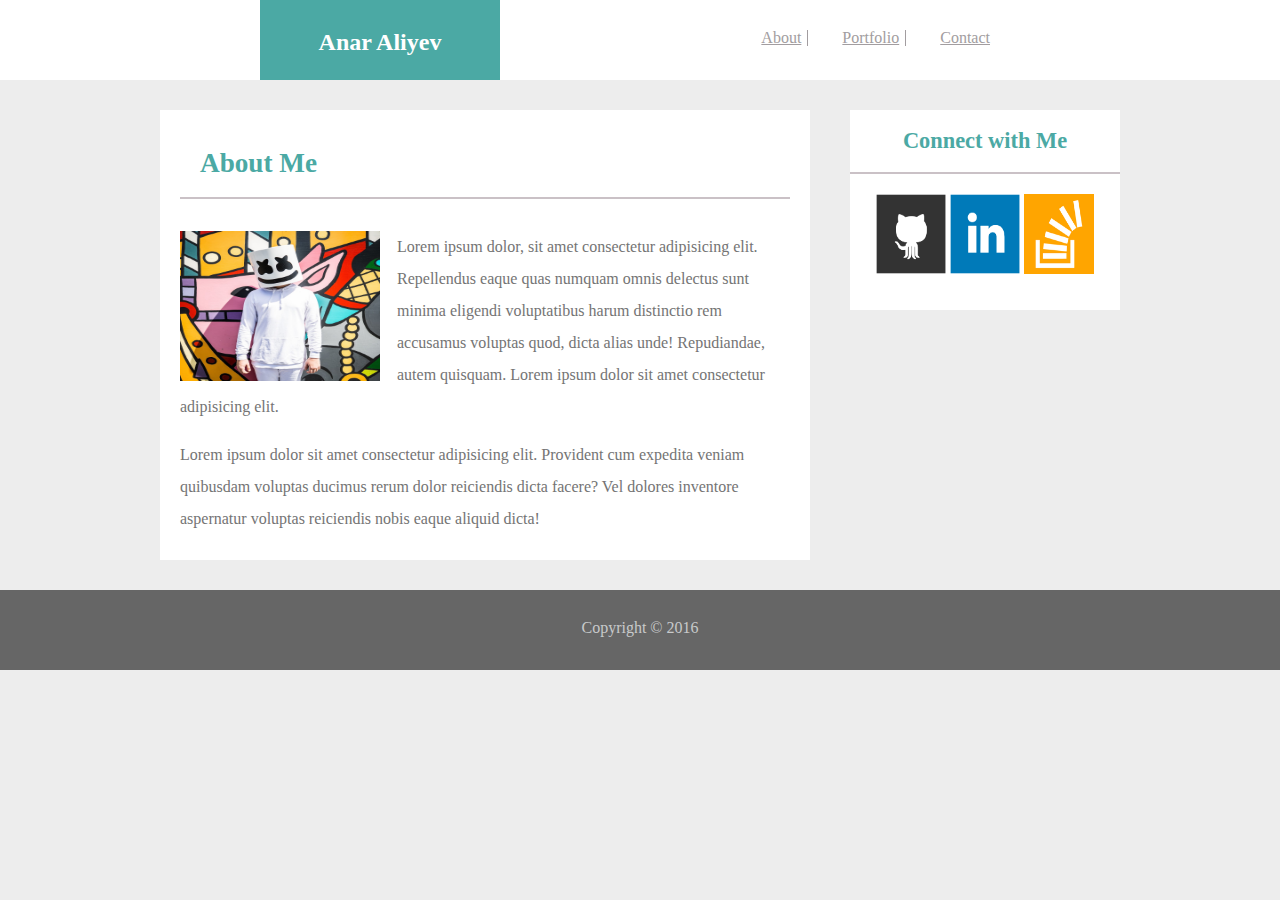
==== index.html @ 93dc23fb "initial" ====
<!DOCTYPE html>
<html lang="en">
<head>
    <meta charset="UTF-8">
    <meta name="viewport" content="width=device-width, initial-scale=1.0">
    <meta http-equiv="X-UA-Compatible" content="ie=edge">
    <title>Document</title>
    <link rel="stylesheet" href="assets/css/reset.css">
    <link rel="stylesheet" href="assets/css/style.css">
</head>
<body>
    
  

   <header class="header-about">

    <div class="y_name">

        <h1 class="name-tag">Anar Aliyev</h1>

    </div>

        <nav id="nav-bar">

            <ul id="nav-ul">

                <li><a target="_self" href="index.html">About</a></li>
                <li><a target="blank" href="portfolio.html">Portfolio</a></li>
                <li><a target="blank" href="contact.html">Contact</a></li>



            </ul>





        </nav>

   </header> 

   <div class="container">


    <section id="mainsec">


        <div class="aboutme">

            <div class="wrapper">
            <h2>About Me</h2><br><br>

                
            <img class="profile" src="assets/images/74270-music-boy-in-dark.jpg" alt="">

                    <p class="aboutp">Lorem ipsum dolor, sit amet consectetur adipisicing elit. Repellendus eaque quas numquam omnis delectus sunt minima eligendi voluptatibus harum distinctio rem accusamus voluptas quod, dicta alias unde! Repudiandae, autem quisquam. Lorem ipsum dolor sit amet consectetur adipisicing elit. </p><br>
                
                    <p class="aboutp"> Lorem ipsum dolor sit amet consectetur adipisicing elit. Provident cum expedita veniam quibusdam voluptas ducimus rerum dolor reiciendis dicta facere? Vel dolores inventore aspernatur voluptas reiciendis nobis eaque aliquid dicta!</p>
        </div>
        

    </div>

    <div class="sidebar">

        <div id="wrapper2">

            <h2 id="asideh2">Connect with Me</h2>

            <div id="flot">

                <img src="assets/images/github-128.png" alt="github">
                <img src="assets/images/linkedin-128.png" alt="linkedin">
                <img src="assets/images/stackoverflow-128.png" alt="stackoverflow">
            </div>










    </div>













    </section>
</div>


<footer class="footer">


<h3>Copyright &copy; 2016</h3>







</footer>














    



  
</body>
</html>
---- assets/css/style.css ----
.container{

width: 960px;
margin: 0 auto;
font-family:'`'Arial', 'Helvetica Neue', Helvetica, sans-serif;`

}

body{

 background-color: #EDEDED;
 background-image: url(/Images/concrete_seamless.png);
 

}

.header-about{
background-color:white;
height: 80px;
width: 100%;
margin-bottom: 30px;



}

.y_name{

float: left;
background-color: rgb(75, 169, 164);
height: 80px;
width: 240px;
display: inline-block  ;
margin-left: 260px;  




}

#nav-bar{


float: right;

}
.name-tag{
font-family: Georgia, 'Times New Roman', Times, serif;
text-align: center;
padding-top: 30px;
color: white;
font-weight: bold;
font-size: 1.5em;





}



#nav-ul{


margin-right: 254px;
text-align: center;
padding: 30px;
word-spacing: 30px;


    
}



#nav-ul li {

display: inline-block;
border-right:1px rgb(162, 157, 160) solid;
padding-right: 6px;


}


#nav-ul li a{

    color: rgb(162, 157, 160);

}

#nav-ul li:last-child {


border: none;


}
.aboutme{

width: 650px;
background-color: white;
height: 450px;
float: left;
margin-bottom: 30px;






}

.aboutme h2{

color:rgb(75, 169, 164);
font-size: 1.7em;
font-weight: bolder;
padding: 20px;
border-bottom: 2px solid rgb(202, 193, 198);
display: block;


}
.wrapper{
    padding: 20px;



}
.profile{


width: 200px;
height: 150px;
float: left;
margin-right: 17px;


}
.aboutp{


line-height: 2em;
color: rgb(116, 116, 116);



}

#asideh2{

    color:rgb(75, 169, 164);
    font-size: 1.4em;
    font-weight: bolder;
    padding: 20px;
    border-bottom: 2px solid rgb(202, 193, 198);
    display: block;
    

}

.sidebar{

float: right;

background: white;
display: inline-block   ;
height: 200px;
width: 270px;
text-align: center;
 





}

#flot img{

width: 70px;
height: 80px;
margin-top: 20px;


}

.footer{
clear: both;
background-color: 
rgb(102, 102, 102);


height: 80px;
margin-top: 40px;
position: sticky;



}
.footer h3{


color: rgb(200, 202, 203);
text-align: center;
padding: 30px;




}
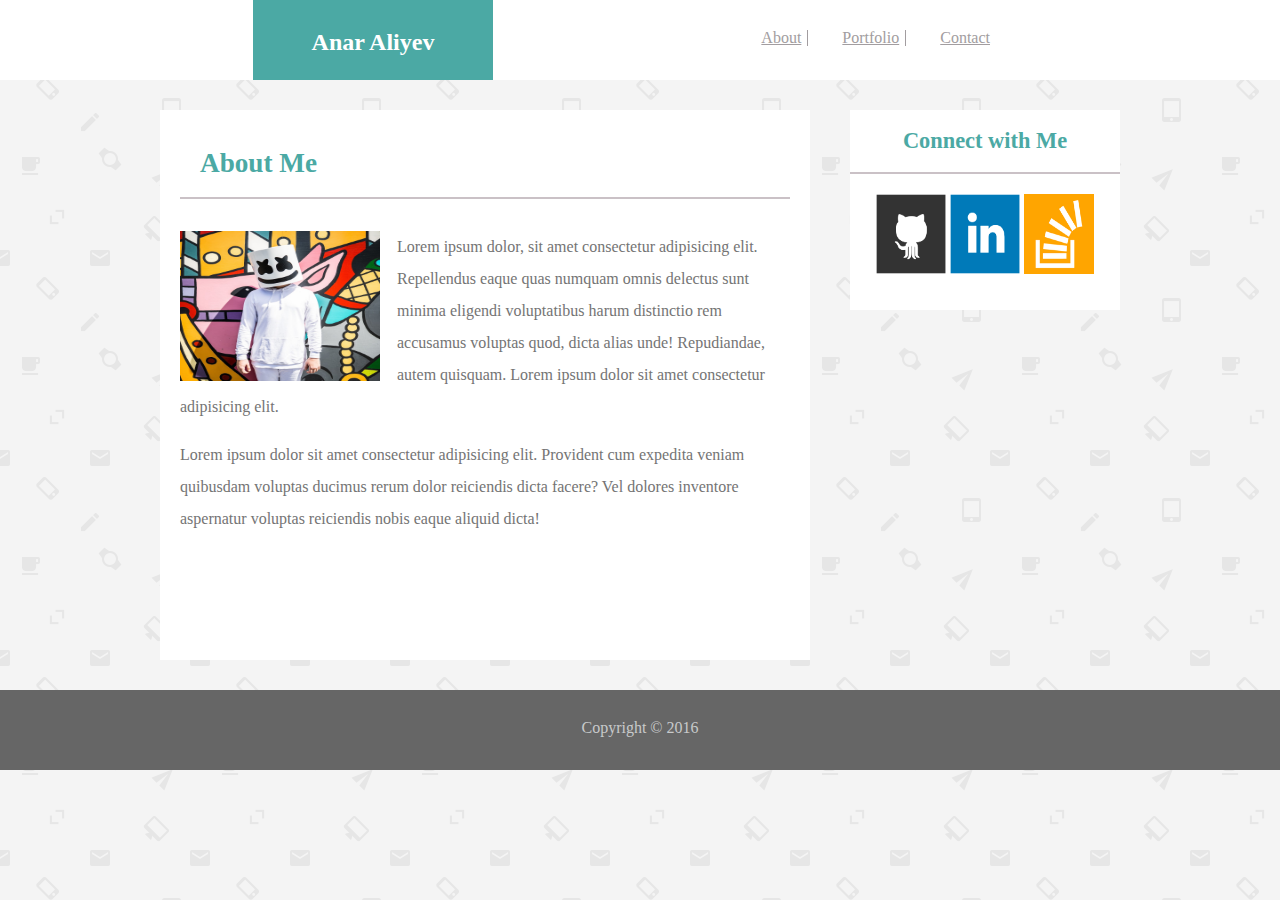
==== commit 23648398: "push" ====
--- a/index.html
+++ b/index.html
@@ -70,9 +70,9 @@
 
             <div id="flot">
 
-                <img src="assets/images/github-128.png" alt="github">
-                <img src="assets/images/linkedin-128.png" alt="linkedin">
-                <img src="assets/images/stackoverflow-128.png" alt="stackoverflow">
+                <a href="https://github.com/anar2706"><img src="assets/images/github-128.png" alt="github"></a>
+                <a href=""><img src="assets/images/linkedin-128.png" alt="linkedin"></a>
+                <a href="https://stackoverflow.com/users/11663744/anar-aliyev?tab=profile"><img src="assets/images/stackoverflow-128.png" alt="stackoverflow"></a>
             </div>
 
 
@@ -102,7 +102,7 @@
 </div>
 
 
-<footer class="footer">
+<footer >
 
 
 <h3>Copyright &copy; 2016</h3>
--- a/assets/css/style.css
+++ b/assets/css/style.css
@@ -9,7 +9,7 @@
 body{
 
  background-color: #EDEDED;
- background-image: url(/Images/concrete_seamless.png);
+ background-image: url(../images/email-pattern.png);
  
 
 }
@@ -22,6 +22,7 @@
 
 
 
+
 }
 
 .y_name{
@@ -31,7 +32,7 @@
 height: 80px;
 width: 240px;
 display: inline-block  ;
-margin-left: 260px;  
+margin-left: 253px;  
 
 
 
@@ -101,7 +102,7 @@
 
 width: 650px;
 background-color: white;
-height: 450px;
+height: 550px;
 float: left;
 margin-bottom: 30px;
 
@@ -187,10 +188,11 @@
 
 }
 
-.footer{
+footer{
 clear: both;
 background-color: 
 rgb(102, 102, 102);
+display: block;
 
 
 height: 80px;
@@ -200,7 +202,7 @@
 
 
 }
-.footer h3{
+footer h3{
 
 
 color: rgb(200, 202, 203);
@@ -210,4 +212,217 @@
 
 
 
+}
+#portfolio{
+
+    width: 650px;
+    background-color: white;
+    height: 1000px;
+    float: left;
+    margin-bottom: 30px;
+    
+    
+
+
+
+}
+
+#portfolio h3{
+
+
+
+    color:rgb(75, 169, 164);
+    font-size: 1.4em;
+    font-weight: bolder;
+    padding: 20px;
+    border-bottom: 2px solid rgb(202, 193, 198);
+    display: block;
+    
+
+}
+
+#portfolio h2{
+
+width: 260px;
+
+height: 260px;
+margin: 20px;
+display: inline-block;
+color: white;
+
+
+
+
+}
+
+
+.h2p{
+
+
+display: block;
+background-color: rgb(75, 169, 164);
+font-size: 1.5em;
+text-align: center;
+margin-top: 200px;
+height: 35px;
+padding-top: 15px;
+
+
+}
+
+
+
+#img1{
+    background-image: url(../images/graffiti-artist-scotland.jpg);
+    background-size: 100% 100%; 
+    background-repeat: no-repeat;
+    
+    
+
+
+
+
+}
+
+#img2{
+    background-image: url(../images/grafiti-wanita.jpg);
+    background-size: cover; 
+    background-size: 100% 100%;
+
+
+
+
+}
+
+#img3{
+    background-image: url(../images/rsz_paris_eyes_open_street_art-808x454.jpg);
+    background-size: cover; 
+    background-size: 100% 100%;
+
+
+
+
+}
+
+#img4{
+    background-image: url(../images/Ekran\ Görüntüsü\ \(8\).png);
+    background-size: cover; 
+    background-size: 100% 100%;
+
+
+
+}
+#img5{
+    background-image: url(../images/1500886614.jpg);
+    background-size: cover;
+
+
+    background-size: 100% 100%;
+
+}
+
+  
+    
+    .fot{
+
+
+clear: both;
+background-color: 
+rgb(102, 102, 102);
+
+
+
+height: 80px;
+margin-top: 40px;
+
+
+
+
+    }
+    
+#contact{
+
+
+    width: 650px;
+    background-color: white;
+    height: 610px;
+    float: left;
+    margin-bottom: 30px;
+    
+    
+
+}
+
+#h2c{
+
+
+
+
+    color:rgb(75, 169, 164);
+    font-size: 1.7em;
+    font-weight: bolder;
+    padding: 20px;
+    border-bottom: 2px solid rgb(202, 193, 198);
+    display: block;
+    
+
+
+}
+
+
+
+form label{
+display: inline-block;
+margin: 10px 0;
+color: rgb(66, 61, 61);
+
+}
+form input{
+
+margin-bottom: 10px;
+
+width: 100%;
+height: 24px;
+
+
+}
+
+
+#message{
+
+height: 230px;
+
+
+}
+button{
+
+width: 130px;
+height: 40px;
+color: white;
+background-color:rgb(75, 169, 164);
+padding: 10px 20px;
+text-align: center;
+text-decoration: none;
+display: inline-block;
+font-size: 16px;
+margin: 1px 1px;
+-webkit-transition-duration: 0.4s; /* Safari */
+transition-duration: 0.4s;
+cursor: pointer;
+
+}
+button:active{
+ padding: 10px;
+ color: gray;
+
+
+}
+
+button:hover{
+
+background-color: white;
+border: 2px solid red;
+color:rgb(75, 169, 164);
+
+
 }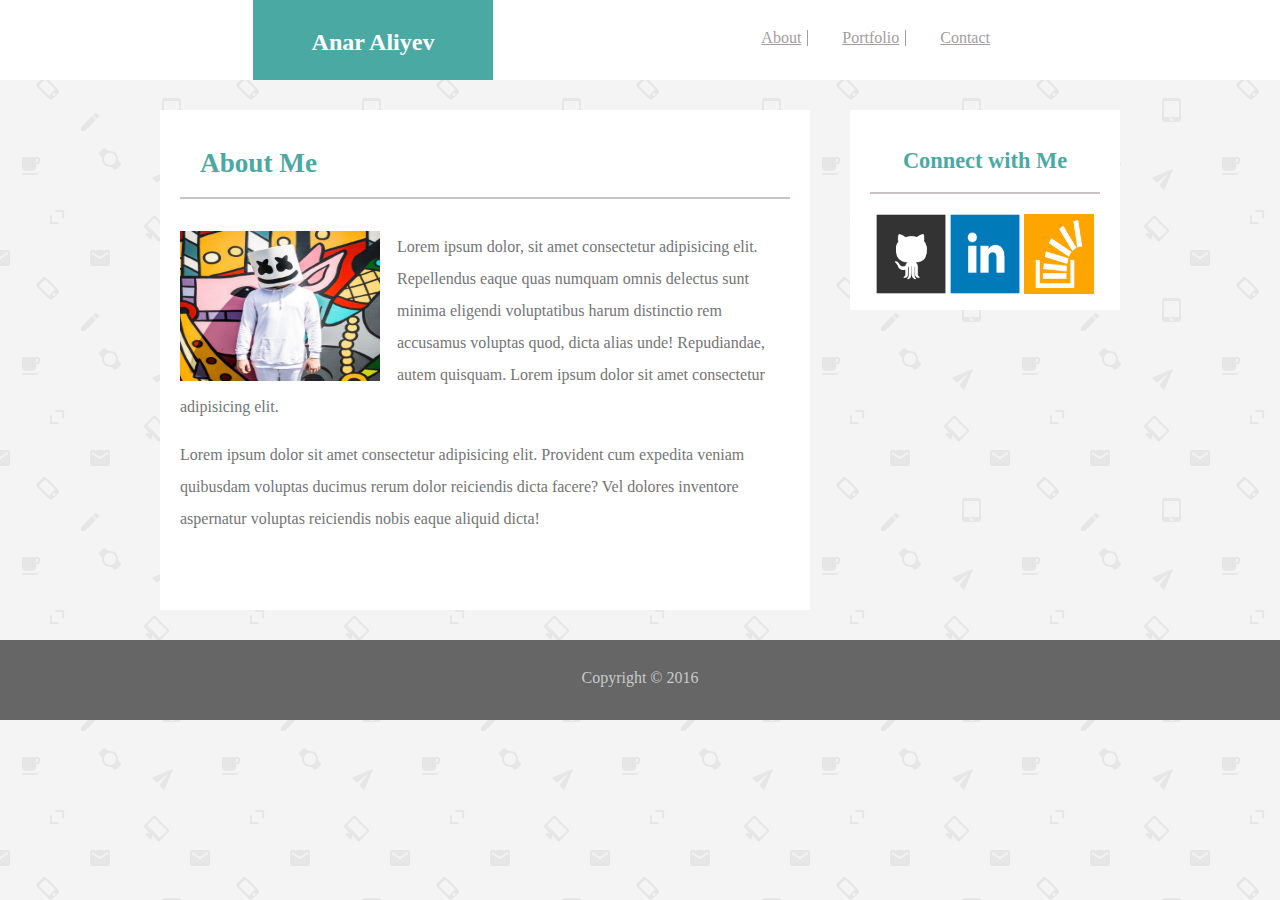
==== commit f8833551: "son" ====
--- a/index.html
+++ b/index.html
@@ -64,14 +64,14 @@
 
     <div class="sidebar">
 
-        <div id="wrapper2">
+        <div class="wrapper">
 
             <h2 id="asideh2">Connect with Me</h2>
 
             <div id="flot">
 
                 <a href="https://github.com/anar2706"><img src="assets/images/github-128.png" alt="github"></a>
-                <a href=""><img src="assets/images/linkedin-128.png" alt="linkedin"></a>
+                <a href="https://www.linkedin.com/in/anar-aliyev-0b6922188/"><img src="assets/images/linkedin-128.png" alt="linkedin"></a>
                 <a href="https://stackoverflow.com/users/11663744/anar-aliyev?tab=profile"><img src="assets/images/stackoverflow-128.png" alt="stackoverflow"></a>
             </div>
 
--- a/assets/css/style.css
+++ b/assets/css/style.css
@@ -102,7 +102,7 @@
 
 width: 650px;
 background-color: white;
-height: 550px;
+height: 500px;
 float: left;
 margin-bottom: 30px;
 
@@ -345,7 +345,7 @@
 
     width: 650px;
     background-color: white;
-    height: 610px;
+    height: 680px;
     float: left;
     margin-bottom: 30px;
     
@@ -387,6 +387,16 @@
 
 }
 
+form textarea{
+
+
+    margin-bottom: 10px;
+
+    width: 100%;
+   
+    
+
+}
 
 #message{
 
@@ -425,4 +435,21 @@
 color:rgb(75, 169, 164);
 
 
-}+}
+#footr{
+
+color: white;
+text-align: center;
+padding-top: 40px;
+
+
+}
+.sidebar2{
+
+
+background-color: white;
+float: right;
+margin-right: 270px;
+padding: 22px;
+
+}
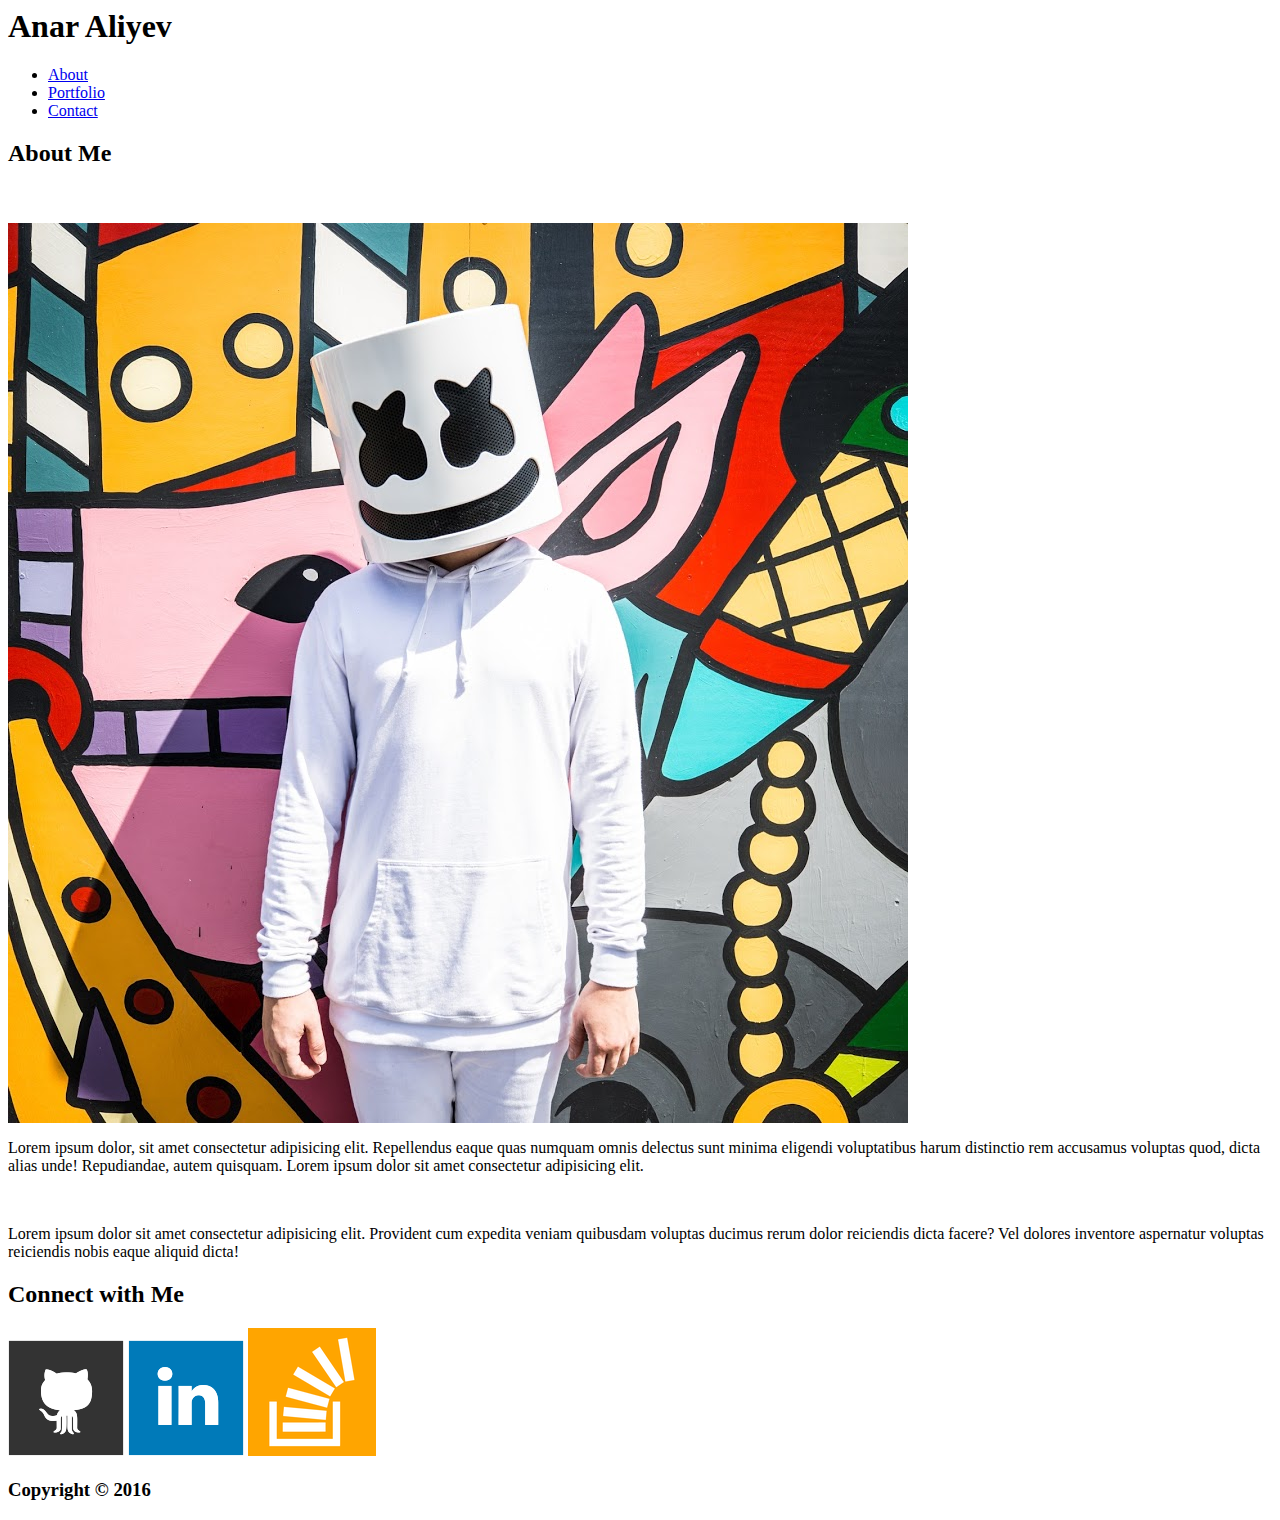
==== commit cdcc559e: "Update index.html" ====
--- a/index.html
+++ b/index.html
@@ -1,13 +1,4 @@
-<!DOCTYPE html>
-<html lang="en">
-<head>
-    <meta charset="UTF-8">
-    <meta name="viewport" content="width=device-width, initial-scale=1.0">
-    <meta http-equiv="X-UA-Compatible" content="ie=edge">
-    <title>Document</title>
-    <link rel="stylesheet" href="assets/css/reset.css">
-    <link rel="stylesheet" href="assets/css/style.css">
-</head>
+
 <body>
     
   
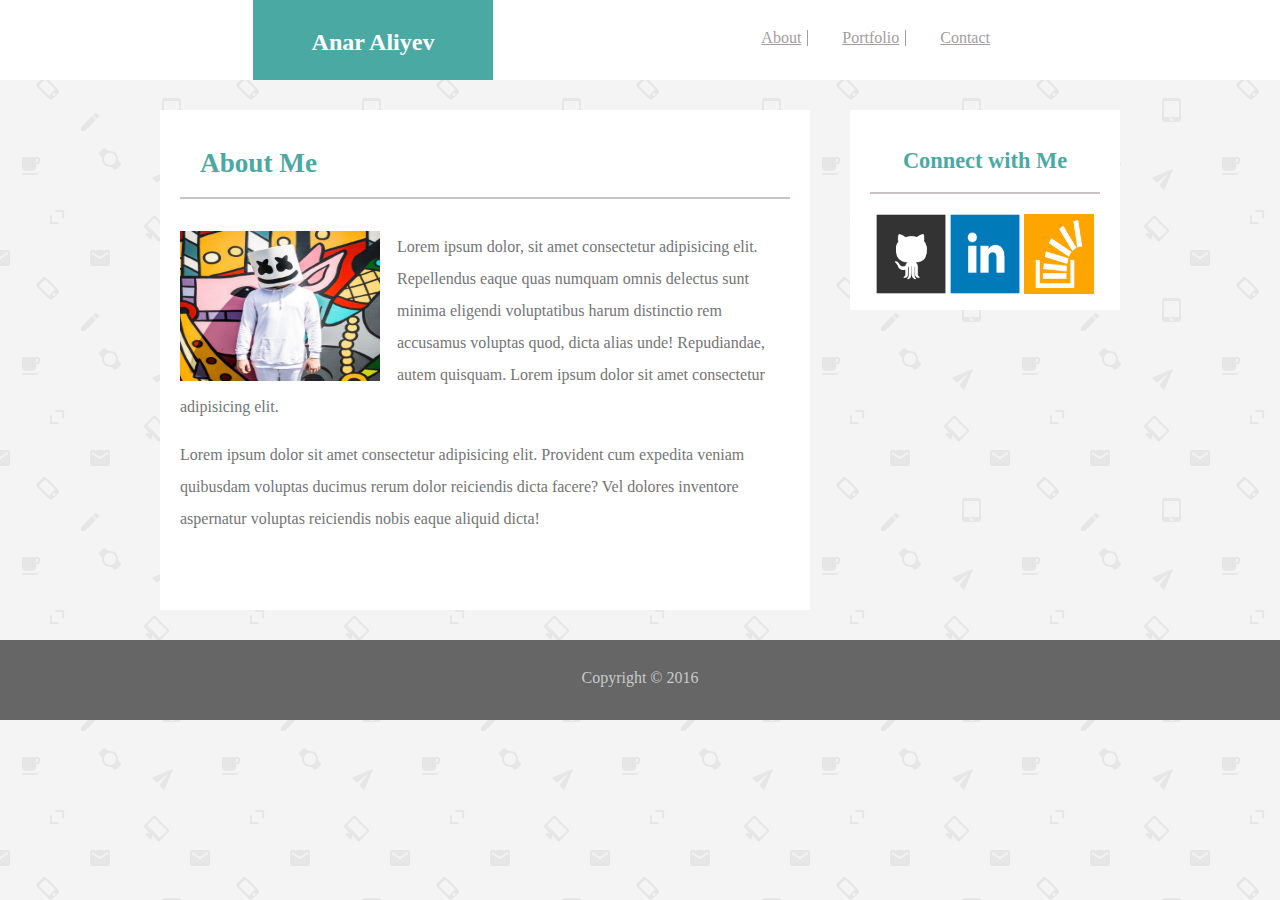
==== commit 64ab3513: "after destroying" ====
--- a/index.html
+++ b/index.html
@@ -1,4 +1,13 @@
-
+<!DOCTYPE html>
+<html lang="en">
+<head>
+    <meta charset="UTF-8">
+    <meta name="viewport" content="width=device-width, initial-scale=1.0">
+    <meta http-equiv="X-UA-Compatible" content="ie=edge">
+    <title>Document</title>
+    <link rel="stylesheet" href="assets/css/reset.css">
+    <link rel="stylesheet" href="assets/css/style.css">
+</head>
 <body>
     
   
--- a/assets/css/style.css
+++ b/assets/css/style.css
@@ -0,0 +1,455 @@
+.container{
+
+width: 960px;
+margin: 0 auto;
+font-family:'`'Arial', 'Helvetica Neue', Helvetica, sans-serif;`
+
+}
+
+body{
+
+ background-color: #EDEDED;
+ background-image: url(../images/email-pattern.png);
+ 
+
+}
+
+.header-about{
+background-color:white;
+height: 80px;
+width: 100%;
+margin-bottom: 30px;
+
+
+
+
+}
+
+.y_name{
+
+float: left;
+background-color: rgb(75, 169, 164);
+height: 80px;
+width: 240px;
+display: inline-block  ;
+margin-left: 253px;  
+
+
+
+
+}
+
+#nav-bar{
+
+
+float: right;
+
+}
+.name-tag{
+font-family: Georgia, 'Times New Roman', Times, serif;
+text-align: center;
+padding-top: 30px;
+color: white;
+font-weight: bold;
+font-size: 1.5em;
+
+
+
+
+
+}
+
+
+
+#nav-ul{
+
+
+margin-right: 254px;
+text-align: center;
+padding: 30px;
+word-spacing: 30px;
+
+
+    
+}
+
+
+
+#nav-ul li {
+
+display: inline-block;
+border-right:1px rgb(162, 157, 160) solid;
+padding-right: 6px;
+
+
+}
+
+
+#nav-ul li a{
+
+    color: rgb(162, 157, 160);
+
+}
+
+#nav-ul li:last-child {
+
+
+border: none;
+
+
+}
+.aboutme{
+
+width: 650px;
+background-color: white;
+height: 500px;
+float: left;
+margin-bottom: 30px;
+
+
+
+
+
+
+}
+
+.aboutme h2{
+
+color:rgb(75, 169, 164);
+font-size: 1.7em;
+font-weight: bolder;
+padding: 20px;
+border-bottom: 2px solid rgb(202, 193, 198);
+display: block;
+
+
+}
+.wrapper{
+    padding: 20px;
+
+
+
+}
+.profile{
+
+
+width: 200px;
+height: 150px;
+float: left;
+margin-right: 17px;
+
+
+}
+.aboutp{
+
+
+line-height: 2em;
+color: rgb(116, 116, 116);
+
+
+
+}
+
+#asideh2{
+
+    color:rgb(75, 169, 164);
+    font-size: 1.4em;
+    font-weight: bolder;
+    padding: 20px;
+    border-bottom: 2px solid rgb(202, 193, 198);
+    display: block;
+    
+
+}
+
+.sidebar{
+
+float: right;
+
+background: white;
+display: inline-block   ;
+height: 200px;
+width: 270px;
+text-align: center;
+ 
+
+
+
+
+
+}
+
+#flot img{
+
+width: 70px;
+height: 80px;
+margin-top: 20px;
+
+
+}
+
+footer{
+clear: both;
+background-color: 
+rgb(102, 102, 102);
+display: block;
+
+
+height: 80px;
+margin-top: 40px;
+position: sticky;
+
+
+
+}
+footer h3{
+
+
+color: rgb(200, 202, 203);
+text-align: center;
+padding: 30px;
+
+
+
+
+}
+#portfolio{
+
+    width: 650px;
+    background-color: white;
+    height: 1000px;
+    float: left;
+    margin-bottom: 30px;
+    
+    
+
+
+
+}
+
+#portfolio h3{
+
+
+
+    color:rgb(75, 169, 164);
+    font-size: 1.4em;
+    font-weight: bolder;
+    padding: 20px;
+    border-bottom: 2px solid rgb(202, 193, 198);
+    display: block;
+    
+
+}
+
+#portfolio h2{
+
+width: 260px;
+
+height: 260px;
+margin: 20px;
+display: inline-block;
+color: white;
+
+
+
+
+}
+
+
+.h2p{
+
+
+display: block;
+background-color: rgb(75, 169, 164);
+font-size: 1.5em;
+text-align: center;
+margin-top: 200px;
+height: 35px;
+padding-top: 15px;
+
+
+}
+
+
+
+#img1{
+    background-image: url(../images/graffiti-artist-scotland.jpg);
+    background-size: 100% 100%; 
+    background-repeat: no-repeat;
+    
+    
+
+
+
+
+}
+
+#img2{
+    background-image: url(../images/grafiti-wanita.jpg);
+    background-size: cover; 
+    background-size: 100% 100%;
+
+
+
+
+}
+
+#img3{
+    background-image: url(../images/rsz_paris_eyes_open_street_art-808x454.jpg);
+    background-size: cover; 
+    background-size: 100% 100%;
+
+
+
+
+}
+
+#img4{
+    background-image: url(../images/Ekran\ Görüntüsü\ \(8\).png);
+    background-size: cover; 
+    background-size: 100% 100%;
+
+
+
+}
+#img5{
+    background-image: url(../images/1500886614.jpg);
+    background-size: cover;
+
+
+    background-size: 100% 100%;
+
+}
+
+  
+    
+    .fot{
+
+
+clear: both;
+background-color: 
+rgb(102, 102, 102);
+
+
+
+height: 80px;
+margin-top: 40px;
+
+
+
+
+    }
+    
+#contact{
+
+
+    width: 650px;
+    background-color: white;
+    height: 680px;
+    float: left;
+    margin-bottom: 30px;
+    
+    
+
+}
+
+#h2c{
+
+
+
+
+    color:rgb(75, 169, 164);
+    font-size: 1.7em;
+    font-weight: bolder;
+    padding: 20px;
+    border-bottom: 2px solid rgb(202, 193, 198);
+    display: block;
+    
+
+
+}
+
+
+
+form label{
+display: inline-block;
+margin: 10px 0;
+color: rgb(66, 61, 61);
+
+}
+form input{
+
+margin-bottom: 10px;
+
+width: 100%;
+height: 24px;
+
+
+}
+
+form textarea{
+
+
+    margin-bottom: 10px;
+
+    width: 100%;
+   
+    
+
+}
+
+#message{
+
+height: 230px;
+
+
+}
+button{
+
+width: 130px;
+height: 40px;
+color: white;
+background-color:rgb(75, 169, 164);
+padding: 10px 20px;
+text-align: center;
+text-decoration: none;
+display: inline-block;
+font-size: 16px;
+margin: 1px 1px;
+-webkit-transition-duration: 0.4s; /* Safari */
+transition-duration: 0.4s;
+cursor: pointer;
+
+}
+button:active{
+ padding: 10px;
+ color: gray;
+
+
+}
+
+button:hover{
+
+background-color: white;
+border: 2px solid red;
+color:rgb(75, 169, 164);
+
+
+}
+#footr{
+
+color: white;
+text-align: center;
+padding-top: 40px;
+
+
+}
+.sidebar2{
+
+
+background-color: white;
+float: right;
+margin-right: 270px;
+padding: 22px;
+
+}
